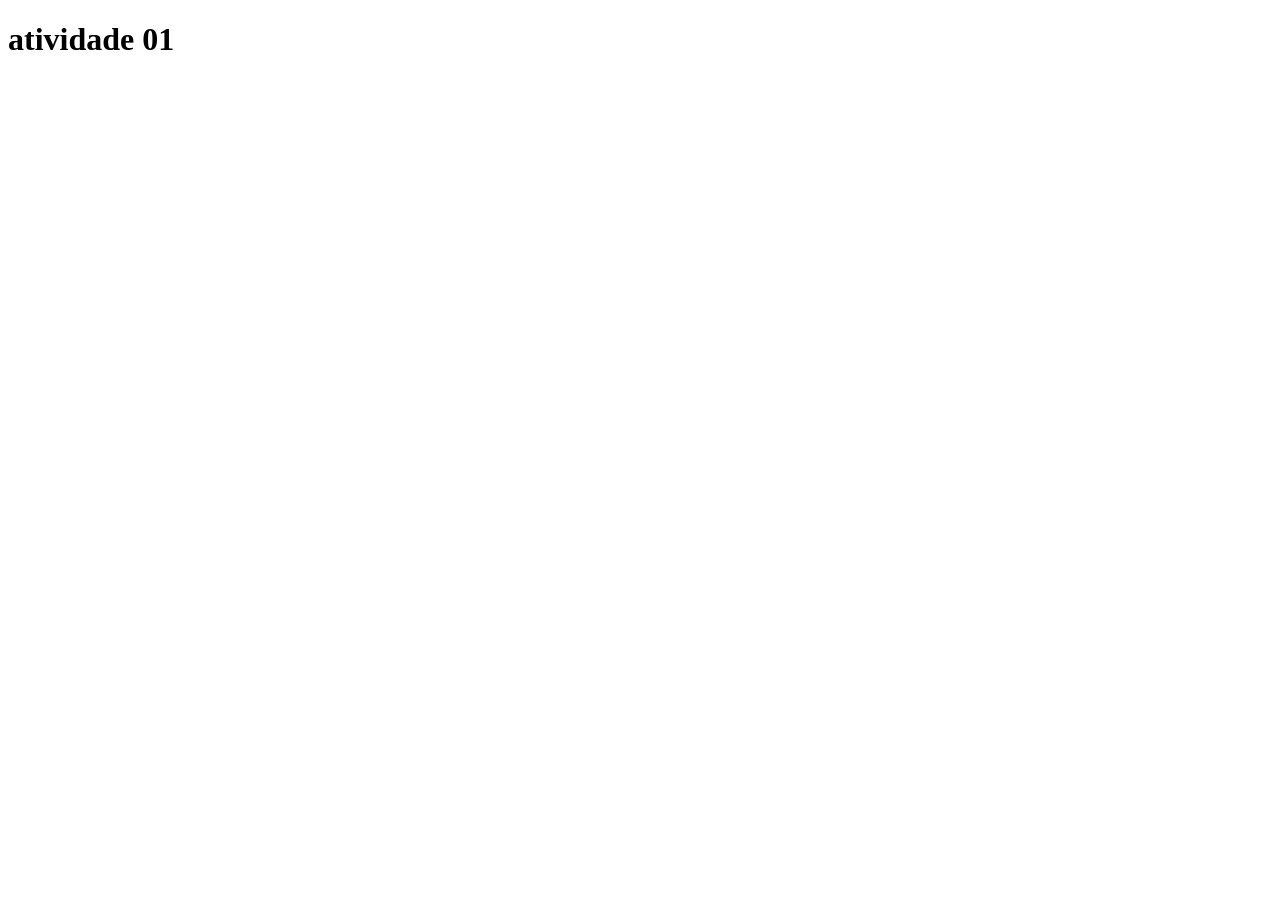
==== index.html @ 0141b8f8 "alteração" ====
<!DOCTYPE html>
<html lang="en">
<head>
    <meta charset="UTF-8">
    <meta name="viewport" content="width=device-width, initial-scale=1.0">
    <title>Document</title>
</head>
<body>
  <h1> atividade 01</h1>  
</body>
</html>
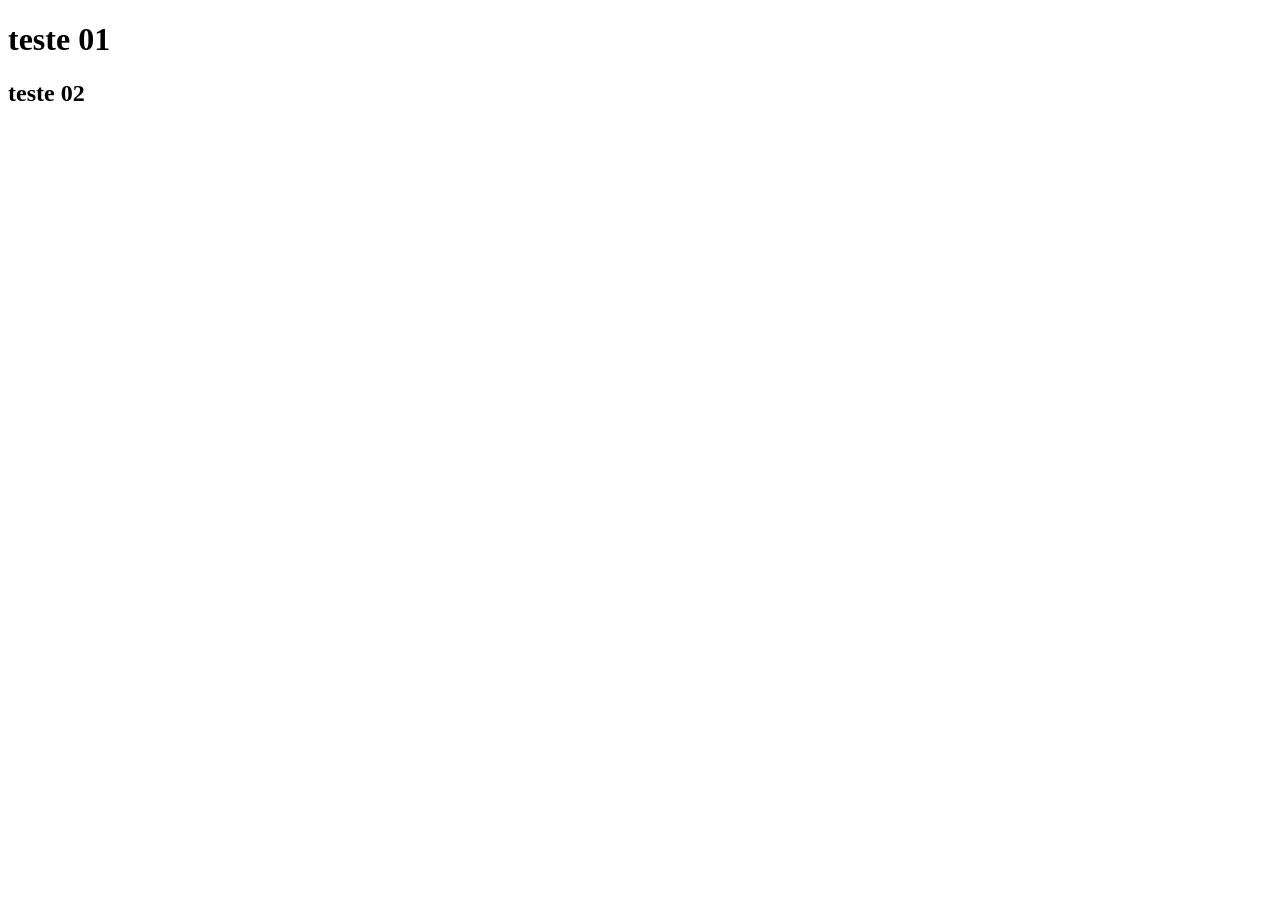
==== commit 3e3133df: "alteração 02" ====
--- a/index.html
+++ b/index.html
@@ -6,6 +6,8 @@
     <title>Document</title>
 </head>
 <body>
-  <h1> atividade 01</h1>  
+  <h1> teste 01</h1>  
+
+  <h2> teste 02</h2>
 </body>
 </html>
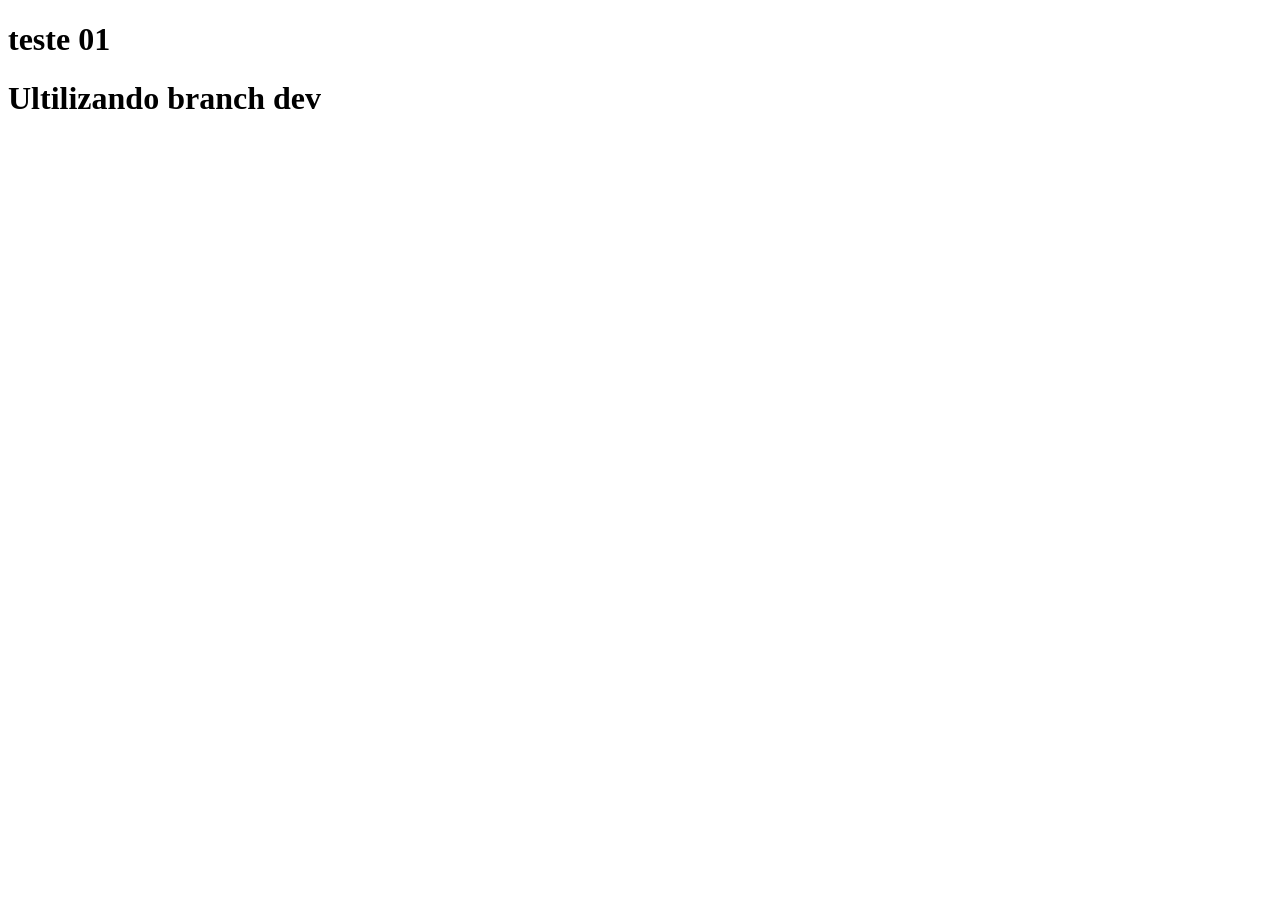
==== commit 6d2790e7: "alteração2" ====
--- a/index.html
+++ b/index.html
@@ -8,6 +8,7 @@
 <body>
   <h1> teste 01</h1>  
 
-  <h2> teste 02</h2>
+  <h1>Ultilizando branch dev</h1>
+
 </body>
 </html>
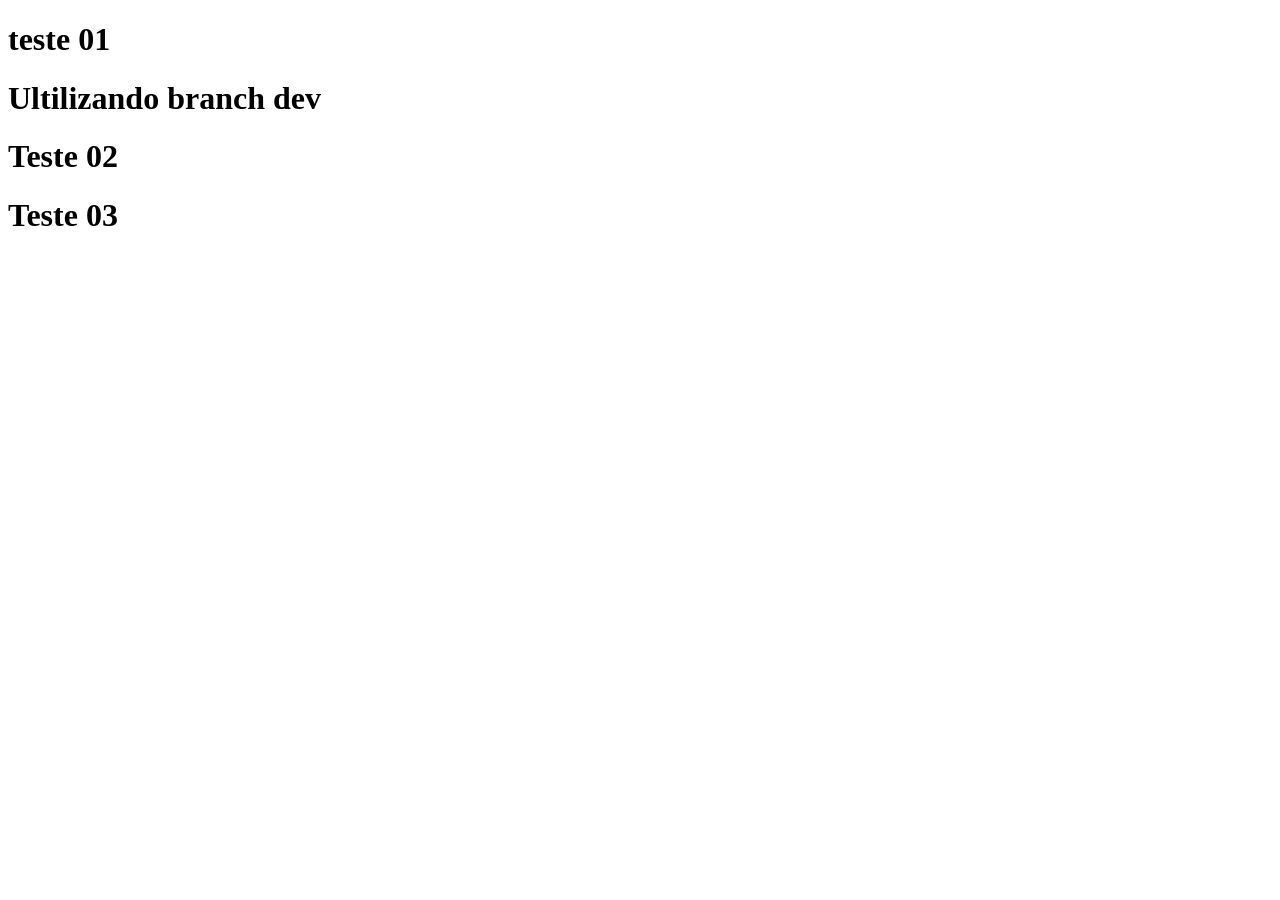
==== commit 0648985b: "teste03" ====
--- a/index.html
+++ b/index.html
@@ -9,6 +9,7 @@
   <h1> teste 01</h1>  
 
   <h1>Ultilizando branch dev</h1>
-
+<h1>Teste 02</h1>
+<h1>Teste 03</h1>
 </body>
 </html>
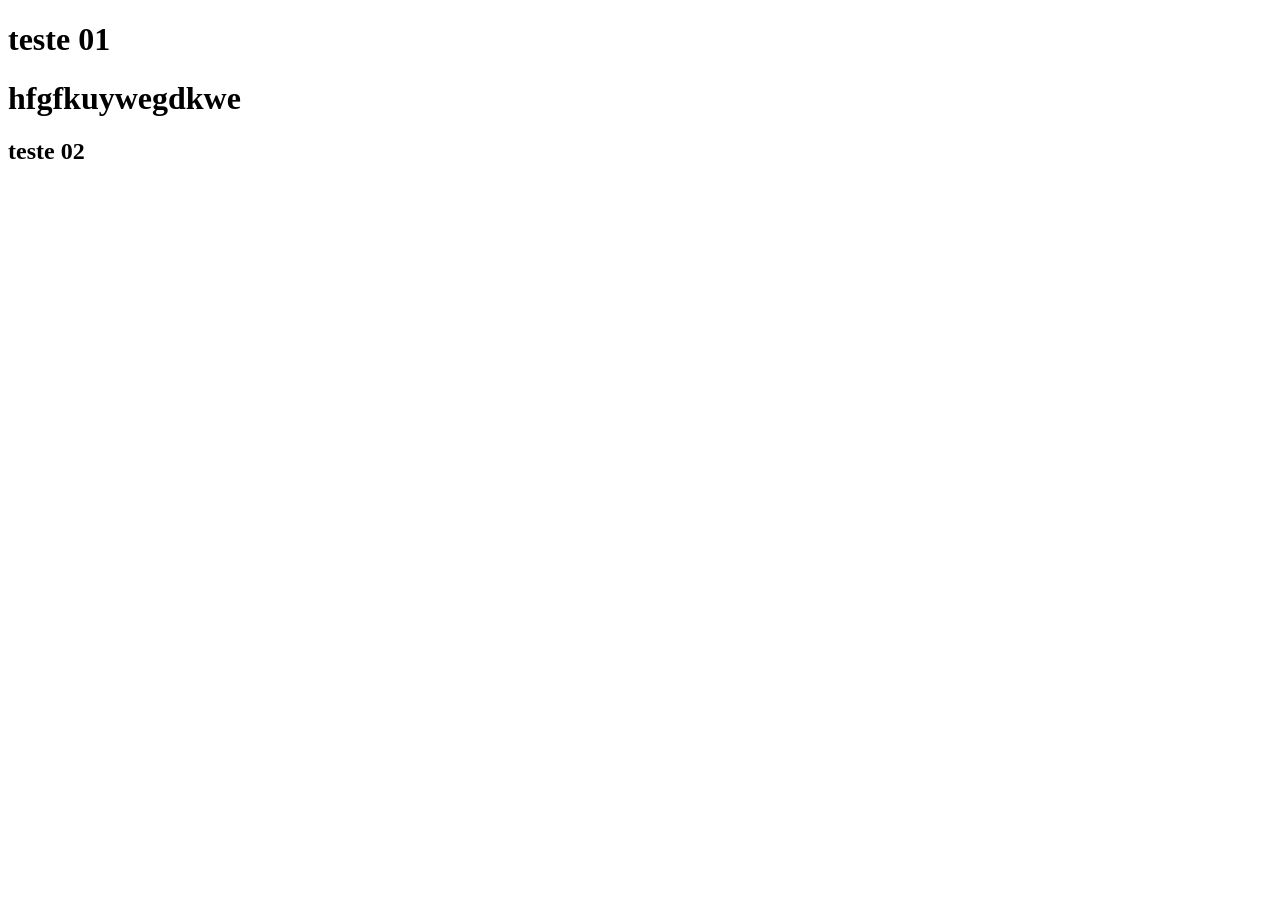
==== commit 57d6c008: "teste" ====
--- a/index.html
+++ b/index.html
@@ -7,9 +7,7 @@
 </head>
 <body>
   <h1> teste 01</h1>  
-
-  <h1>Ultilizando branch dev</h1>
-<h1>Teste 02</h1>
-<h1>Teste 03</h1>
+<h1>hfgfkuywegdkwe</h1>
+  <h2> teste 02</h2>
 </body>
 </html>
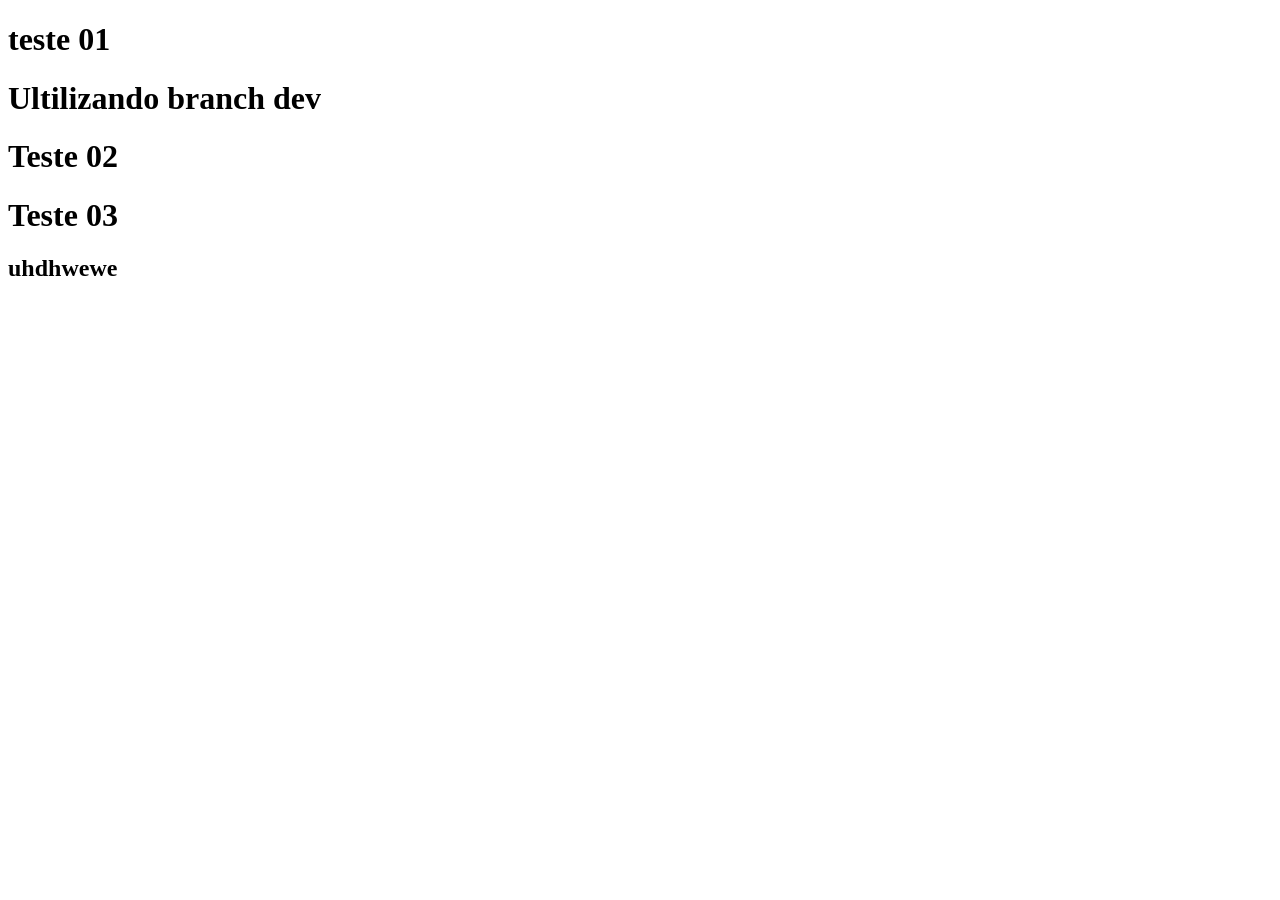
==== commit 3b1e117b: "teste04" ====
--- a/index.html
+++ b/index.html
@@ -7,7 +7,9 @@
 </head>
 <body>
   <h1> teste 01</h1>  
-<h1>hfgfkuywegdkwe</h1>
-  <h2> teste 02</h2>
+  <h1>Ultilizando branch dev</h1>
+<h1>Teste 02</h1>
+<h1>Teste 03</h1>
+<h2>uhdhwewe</h2>
 </body>
 </html>
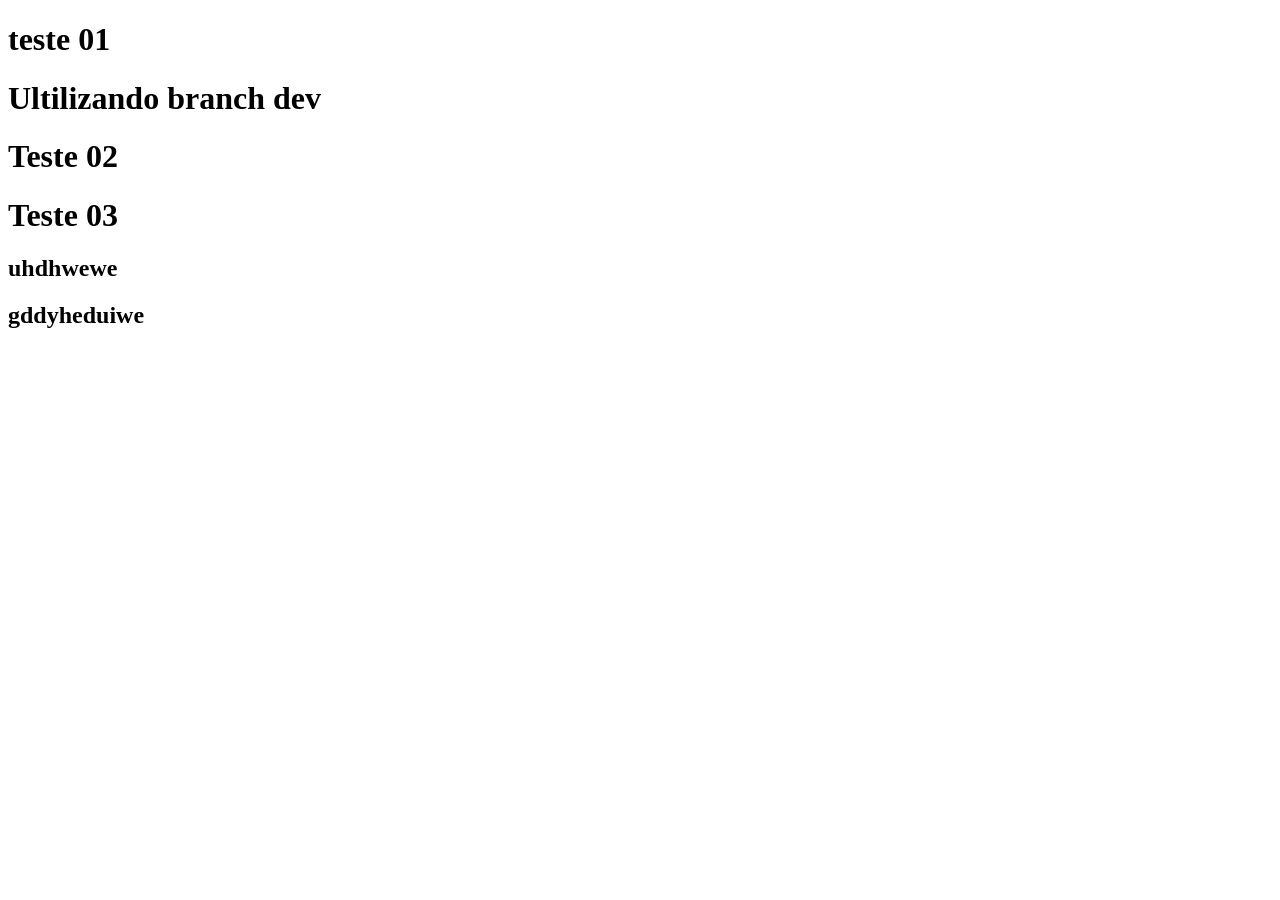
==== commit 27c84e4d: "teste01" ====
--- a/index.html
+++ b/index.html
@@ -11,5 +11,6 @@
 <h1>Teste 02</h1>
 <h1>Teste 03</h1>
 <h2>uhdhwewe</h2>
+<h2>gddyheduiwe</h2>
 </body>
 </html>
